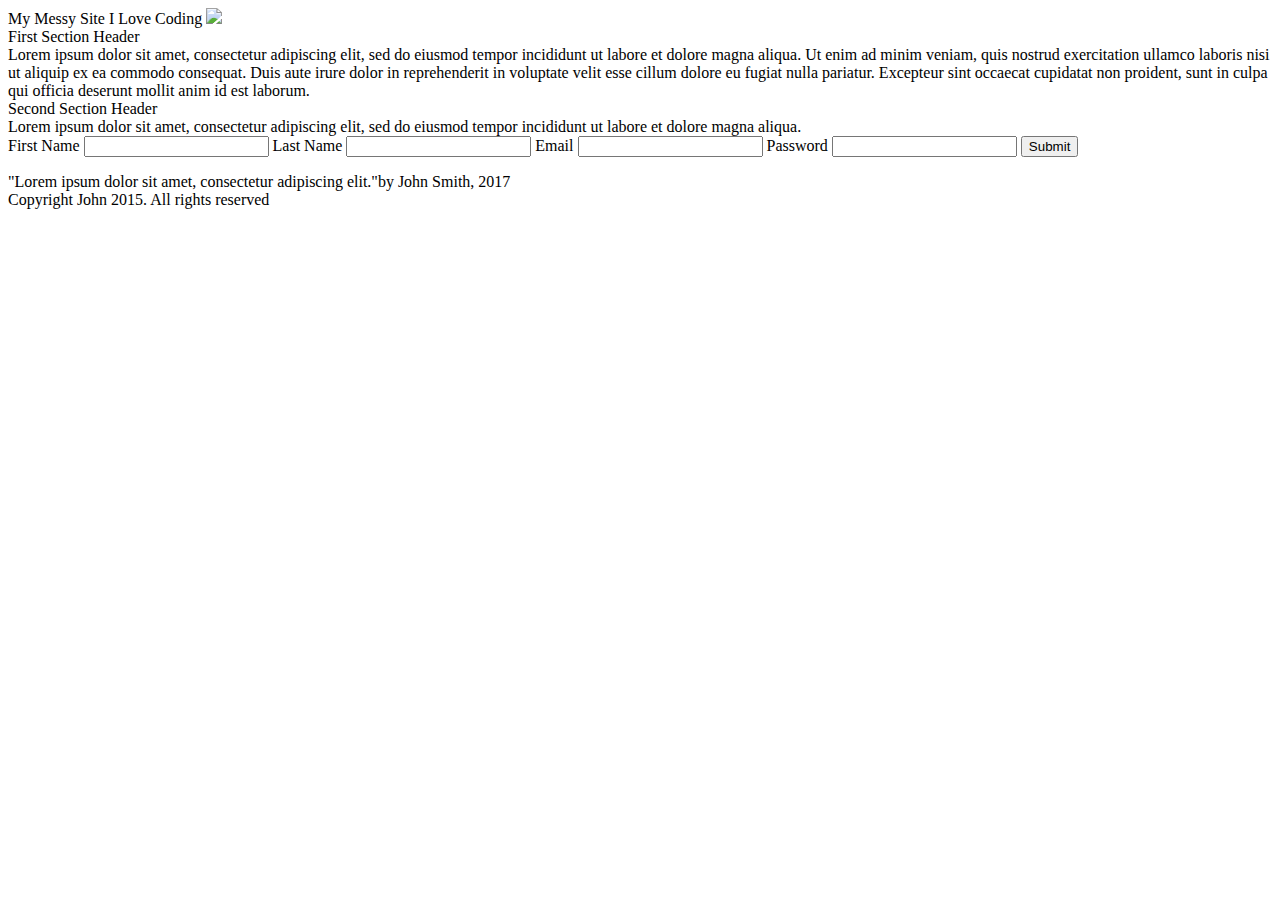
==== index.html @ 79e54e76 "reverts to previous commit after accidental push #21" ====
<html>
<head>
My Messy Site
<link href="style.css" />
</head>
<body>
<span>I Love Coding</span>
<img src="./catonkeyboard.jpeg" />
<div>
<div>
<span>First Section Header</span>
</div>
<span>Lorem ipsum dolor sit amet,
consectetur adipiscing elit,
sed do eiusmod tempor incididunt ut labore et dolore magna aliqua.
Ut enim ad minim veniam, quis nostrud exercitation ullamco laboris nisi ut aliquip ex ea commodo consequat.
Duis aute irure dolor in reprehenderit in voluptate velit esse cillum dolore eu fugiat nulla pariatur.
Excepteur sint occaecat cupidatat non proident, sunt in culpa qui officia deserunt mollit anim id est laborum.
</span>
</div>
<div>
<div>
<span>Second Section Header</span>
</div>
<span>Lorem ipsum dolor sit amet,
consectetur adipiscing elit,
sed do eiusmod tempor incididunt ut labore et dolore magna aliqua.
</div>
<form action="/" method="post">
First Name
<input type="text"/>
Last Name
<input type="text"/>
Email
<input type="email"/>
Password
<input type="password"/>
<button type="submit"/>
Submit
</button>
</form>
<div>"Lorem ipsum dolor sit amet,
consectetur adipiscing elit."<span>by John Smith, 2017</span></div>
<div>Copyright John 2015. All rights reserved</div>
</body>
</html>
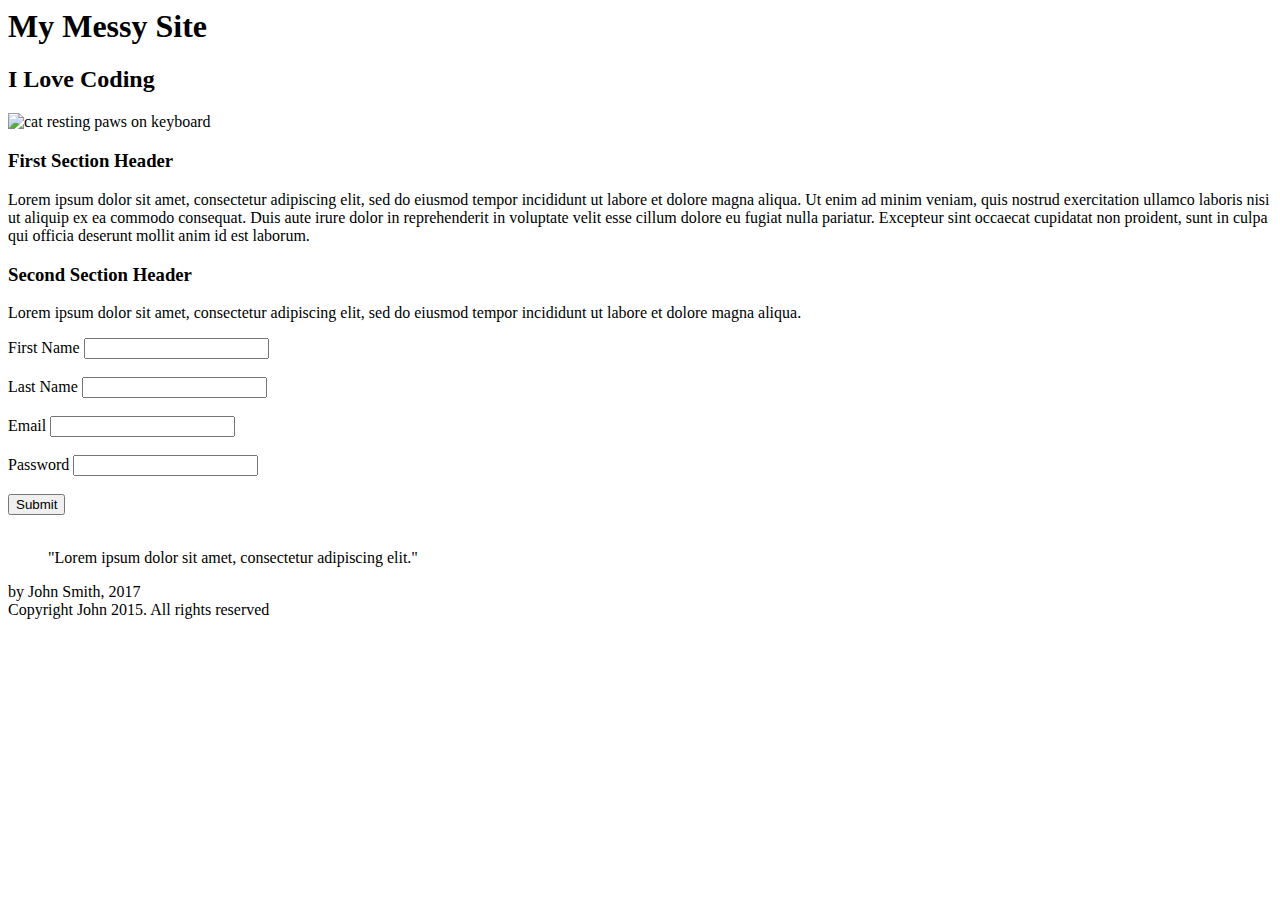
==== commit 48dc6dfc: "Fix form layout; add lang attribute to HTML" ====
--- a/index.html
+++ b/index.html
@@ -1,46 +1,51 @@
-<html>
+<html lang="en">
+
 <head>
-My Messy Site
-<link href="style.css" />
+ <title>A Messy Site</title>
+    <link href="style.css" />
 </head>
+
 <body>
-<span>I Love Coding</span>
-<img src="./catonkeyboard.jpeg" />
-<div>
-<div>
-<span>First Section Header</span>
-</div>
-<span>Lorem ipsum dolor sit amet,
-consectetur adipiscing elit,
-sed do eiusmod tempor incididunt ut labore et dolore magna aliqua.
-Ut enim ad minim veniam, quis nostrud exercitation ullamco laboris nisi ut aliquip ex ea commodo consequat.
-Duis aute irure dolor in reprehenderit in voluptate velit esse cillum dolore eu fugiat nulla pariatur.
-Excepteur sint occaecat cupidatat non proident, sunt in culpa qui officia deserunt mollit anim id est laborum.
-</span>
-</div>
-<div>
-<div>
-<span>Second Section Header</span>
-</div>
-<span>Lorem ipsum dolor sit amet,
-consectetur adipiscing elit,
-sed do eiusmod tempor incididunt ut labore et dolore magna aliqua.
-</div>
-<form action="/" method="post">
-First Name
-<input type="text"/>
-Last Name
-<input type="text"/>
-Email
-<input type="email"/>
-Password
-<input type="password"/>
-<button type="submit"/>
-Submit
-</button>
-</form>
-<div>"Lorem ipsum dolor sit amet,
-consectetur adipiscing elit."<span>by John Smith, 2017</span></div>
-<div>Copyright John 2015. All rights reserved</div>
+    <h1>My Messy Site</h1>
+    <h2>I Love Coding</h2>
+    <img src="./catonkeyboard.jpeg" alt='cat resting paws on keyboard'/>
+
+        <section>
+            <h3>First Section Header</h3>
+
+        <p>Lorem ipsum dolor sit amet, consectetur adipiscing elit, sed do eiusmod tempor incididunt ut labore et dolore magna
+            aliqua. Ut enim ad minim veniam, quis nostrud exercitation ullamco laboris nisi ut aliquip ex ea commodo consequat.
+            Duis aute irure dolor in reprehenderit in voluptate velit esse cillum dolore eu fugiat nulla pariatur. Excepteur
+            sint occaecat cupidatat non proident, sunt in culpa qui officia deserunt mollit anim id est laborum.
+        </p>
+    </section>
+
+        <section>
+            <h3>Second Section Header</h3>
+
+        <p>Lorem ipsum dolor sit amet, consectetur adipiscing elit, sed do eiusmod tempor incididunt ut labore et dolore magna
+            aliqua.</p>
+        </section>
+    <form action="/" method="post">
+        First Name
+        <input type="text" />
+        <br><br>
+        Last Name
+        <input type="text" />
+        <br><br>
+        Email
+        <input type="email" />
+        <br><br>
+        Password
+        <input type="password" />
+        <br><br>
+        <button type="submit" />Submit</button>
+        <br><br>
+    </form>
+    <blockquote>"Lorem ipsum dolor sit amet, consectetur adipiscing elit."</blockquote>
+        <span>by John Smith, 2017</span>
+
+    <footer>Copyright John 2015. All rights reserved</footer>
 </body>
+
 </html>
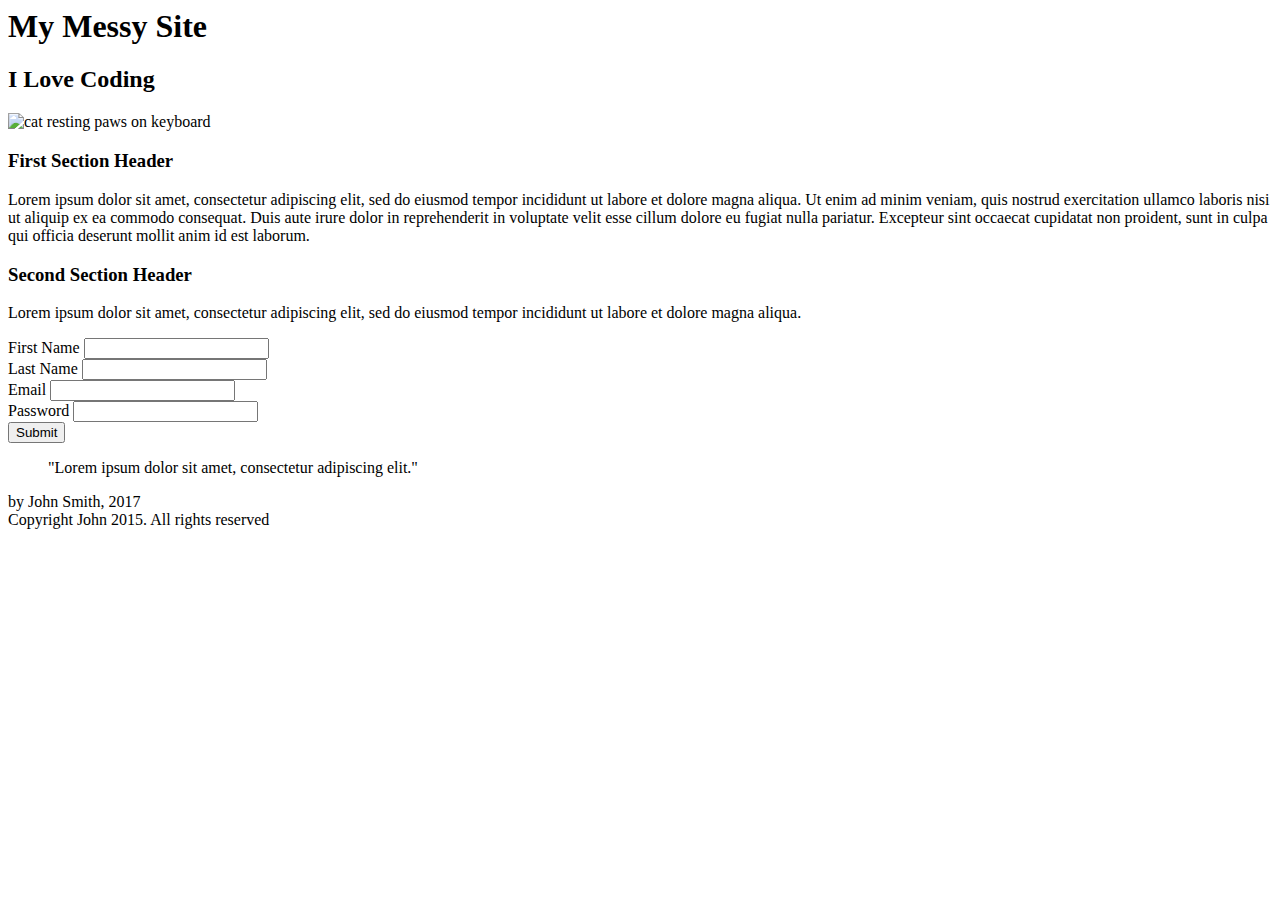
==== commit 51852915: "labels added for form input elements" ====
--- a/index.html
+++ b/index.html
@@ -1,51 +1,55 @@
-<html lang="en">
+<html lang="en-GB">
 
 <head>
- <title>A Messy Site</title>
+    <title>A Clean Site</title>
     <link href="style.css" />
 </head>
 
 <body>
     <h1>My Messy Site</h1>
     <h2>I Love Coding</h2>
-    <img src="./catonkeyboard.jpeg" alt='cat resting paws on keyboard'/>
+    <img src="./catonkeyboard.jpeg" alt='cat resting paws on keyboard' />
 
-        <section>
-            <h3>First Section Header</h3>
+    <section>
+        <h3>First Section Header</h3>
 
-        <p>Lorem ipsum dolor sit amet, consectetur adipiscing elit, sed do eiusmod tempor incididunt ut labore et dolore magna
-            aliqua. Ut enim ad minim veniam, quis nostrud exercitation ullamco laboris nisi ut aliquip ex ea commodo consequat.
-            Duis aute irure dolor in reprehenderit in voluptate velit esse cillum dolore eu fugiat nulla pariatur. Excepteur
+        <p>Lorem ipsum dolor sit amet, consectetur adipiscing elit, sed do eiusmod tempor incididunt ut labore et dolore
+            magna
+            aliqua. Ut enim ad minim veniam, quis nostrud exercitation ullamco laboris nisi ut aliquip ex ea commodo
+            consequat.
+            Duis aute irure dolor in reprehenderit in voluptate velit esse cillum dolore eu fugiat nulla pariatur.
+            Excepteur
             sint occaecat cupidatat non proident, sunt in culpa qui officia deserunt mollit anim id est laborum.
         </p>
     </section>
 
-        <section>
-            <h3>Second Section Header</h3>
+    <section>
+        <h3>Second Section Header</h3>
 
-        <p>Lorem ipsum dolor sit amet, consectetur adipiscing elit, sed do eiusmod tempor incididunt ut labore et dolore magna
+        <p>Lorem ipsum dolor sit amet, consectetur adipiscing elit, sed do eiusmod tempor incididunt ut labore et dolore
+            magna
             aliqua.</p>
-        </section>
+    </section>
     <form action="/" method="post">
-        First Name
-        <input type="text" />
-        <br><br>
-        Last Name
-        <input type="text" />
-        <br><br>
-        Email
-        <input type="email" />
-        <br><br>
-        Password
-        <input type="password" />
-        <br><br>
-        <button type="submit" />Submit</button>
-        <br><br>
+        <label for='first-name'>First Name
+        <input name='first-name' type="text" /></label>
+        <br>
+        <label for='last-name'>Last Name
+        <input name='last-name' type="text" /></label>
+        <br>
+        <label for='email'>Email
+        <input name='email' type="email" /></label>
+        <br>
+        <label for='password'>Password
+        <input name='password' type="password" /></label>
+        <br>
+        <button type="submit">Submit
+        </button>
     </form>
     <blockquote>"Lorem ipsum dolor sit amet, consectetur adipiscing elit."</blockquote>
-        <span>by John Smith, 2017</span>
+    <span>by John Smith, 2017</span>
 
     <footer>Copyright John 2015. All rights reserved</footer>
 </body>
 
-</html>
+</html>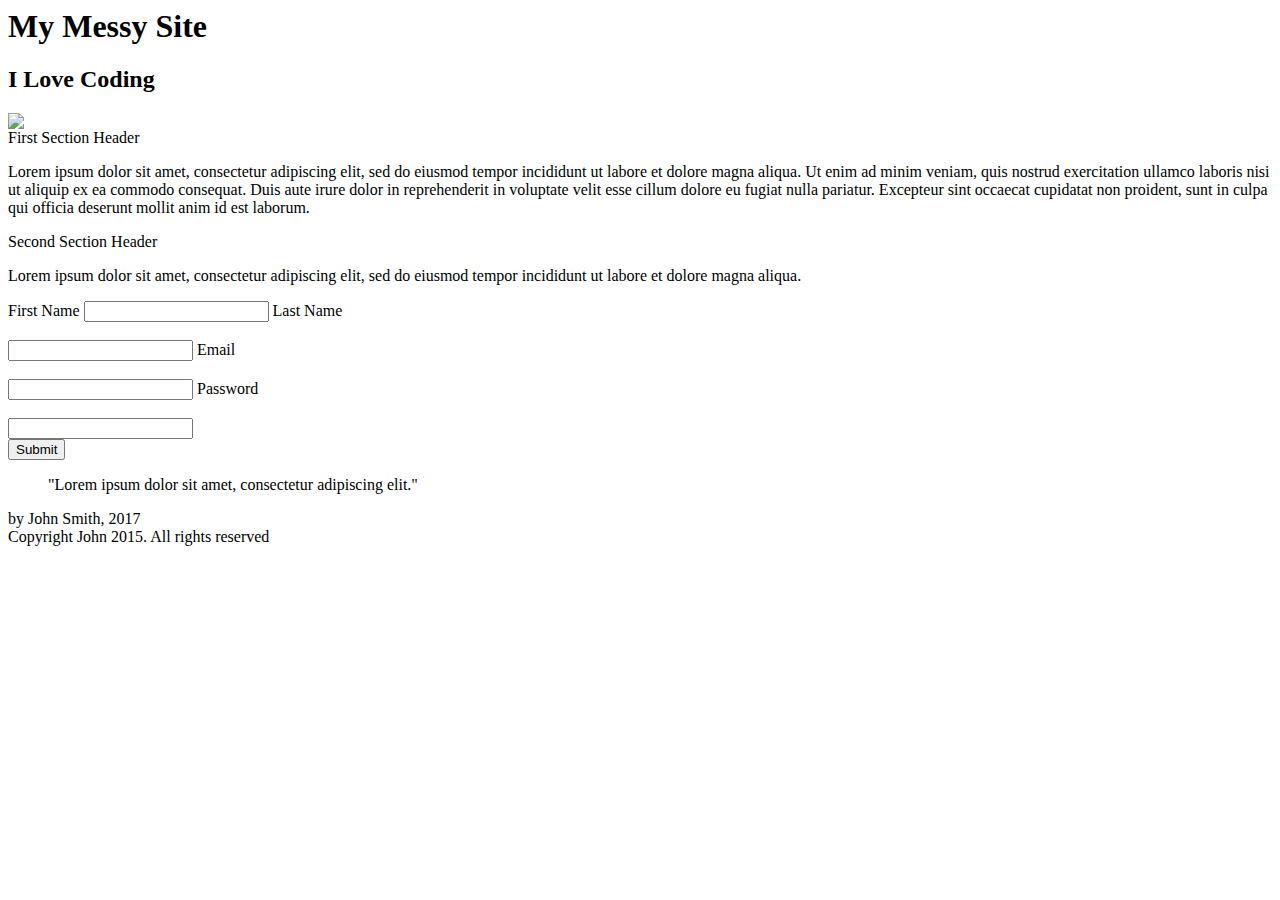
==== commit 3aa871dd: "Replace headings with divs" ====
--- a/index.html
+++ b/index.html
@@ -1,54 +1,47 @@
-<html lang="en-GB">
+<html>
 
 <head>
-    <title>A Clean Site</title>
+ <title>A Messy Site</title>
     <link href="style.css" />
 </head>
 
 <body>
     <h1>My Messy Site</h1>
     <h2>I Love Coding</h2>
-    <img src="./catonkeyboard.jpeg" alt='cat resting paws on keyboard' />
-
-    <section>
-        <h3>First Section Header</h3>
-
-        <p>Lorem ipsum dolor sit amet, consectetur adipiscing elit, sed do eiusmod tempor incididunt ut labore et dolore
-            magna
-            aliqua. Ut enim ad minim veniam, quis nostrud exercitation ullamco laboris nisi ut aliquip ex ea commodo
-            consequat.
-            Duis aute irure dolor in reprehenderit in voluptate velit esse cillum dolore eu fugiat nulla pariatur.
-            Excepteur
+    <img src="./catonkeyboard.jpeg" />
+    
+        <div>
+            <div>First Section Header</div>
+    
+        <p>Lorem ipsum dolor sit amet, consectetur adipiscing elit, sed do eiusmod tempor incididunt ut labore et dolore magna
+            aliqua. Ut enim ad minim veniam, quis nostrud exercitation ullamco laboris nisi ut aliquip ex ea commodo consequat.
+            Duis aute irure dolor in reprehenderit in voluptate velit esse cillum dolore eu fugiat nulla pariatur. Excepteur
             sint occaecat cupidatat non proident, sunt in culpa qui officia deserunt mollit anim id est laborum.
         </p>
-    </section>
-
-    <section>
-        <h3>Second Section Header</h3>
-
-        <p>Lorem ipsum dolor sit amet, consectetur adipiscing elit, sed do eiusmod tempor incididunt ut labore et dolore
-            magna
+    </div>
+    
+        <div>
+            <div>Second Section Header</div>
+    
+        <p>Lorem ipsum dolor sit amet, consectetur adipiscing elit, sed do eiusmod tempor incididunt ut labore et dolore magna
             aliqua.</p>
-    </section>
+        </div>
     <form action="/" method="post">
-        <label for='first-name'>First Name
-        <input name='first-name' type="text" /></label>
+        First Name
+        <input type="text" /> Last Name
+        <br><br>
+        <input type="text" /> Email
+        <br><br>
+        <input type="email" /> Password
+        <br><br>
+        <input type="password" />
         <br>
-        <label for='last-name'>Last Name
-        <input name='last-name' type="text" /></label>
-        <br>
-        <label for='email'>Email
-        <input name='email' type="email" /></label>
-        <br>
-        <label for='password'>Password
-        <input name='password' type="password" /></label>
-        <br>
-        <button type="submit">Submit
+        <button type="submit" /> Submit
         </button>
     </form>
     <blockquote>"Lorem ipsum dolor sit amet, consectetur adipiscing elit."</blockquote>
-    <span>by John Smith, 2017</span>
-
+        <span>by John Smith, 2017</span>
+    
     <footer>Copyright John 2015. All rights reserved</footer>
 </body>
 
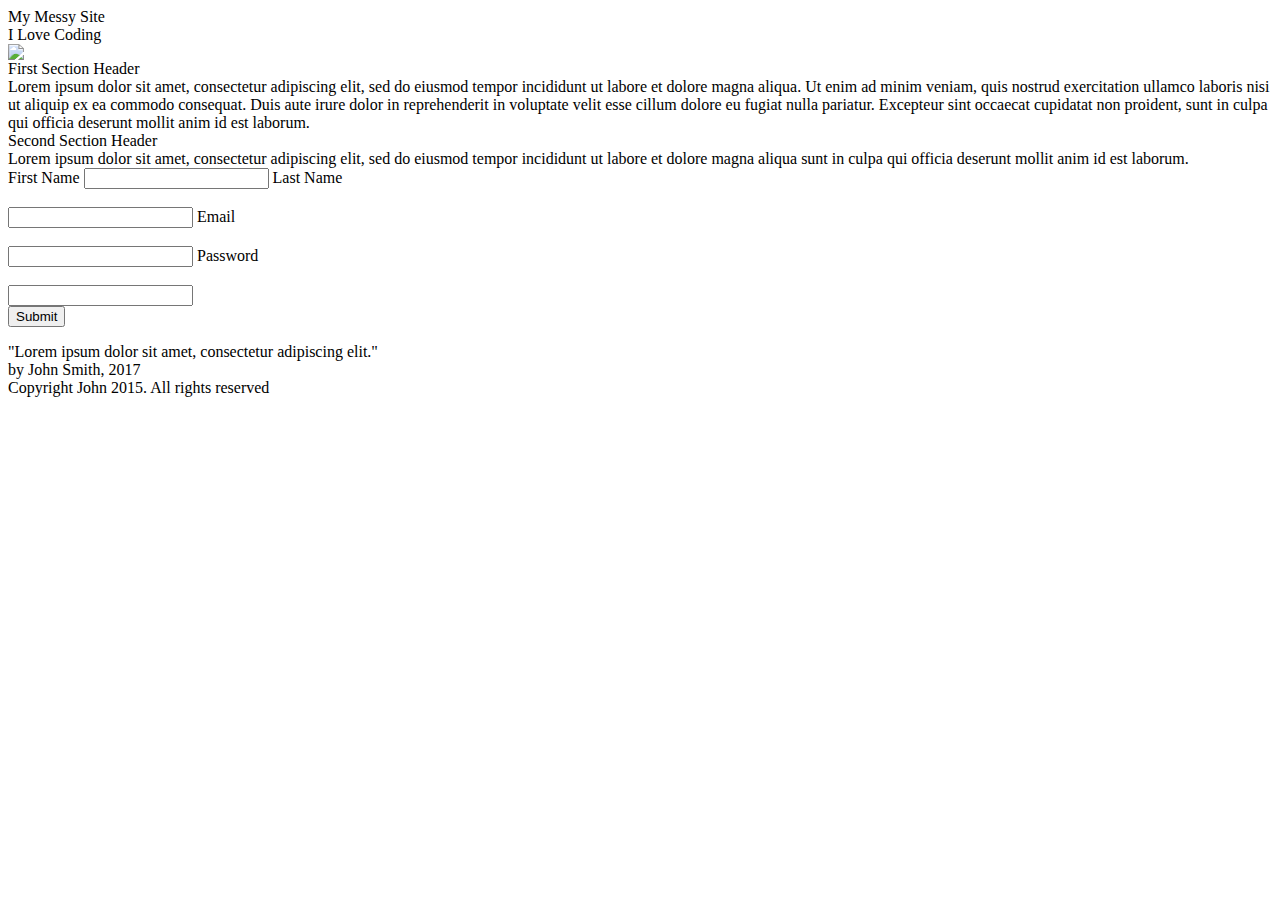
==== commit f1472d09: "Remove site title" ====
--- a/index.html
+++ b/index.html
@@ -1,30 +1,29 @@
 <html>
 
 <head>
- <title>A Messy Site</title>
     <link href="style.css" />
 </head>
 
 <body>
-    <h1>My Messy Site</h1>
-    <h2>I Love Coding</h2>
+    <div>My Messy Site</div>
+    <div>I Love Coding</div>
     <img src="./catonkeyboard.jpeg" />
     
         <div>
             <div>First Section Header</div>
     
-        <p>Lorem ipsum dolor sit amet, consectetur adipiscing elit, sed do eiusmod tempor incididunt ut labore et dolore magna
+        <div>Lorem ipsum dolor sit amet, consectetur adipiscing elit, sed do eiusmod tempor incididunt ut labore et dolore magna
             aliqua. Ut enim ad minim veniam, quis nostrud exercitation ullamco laboris nisi ut aliquip ex ea commodo consequat.
             Duis aute irure dolor in reprehenderit in voluptate velit esse cillum dolore eu fugiat nulla pariatur. Excepteur
             sint occaecat cupidatat non proident, sunt in culpa qui officia deserunt mollit anim id est laborum.
-        </p>
+        </div>
     </div>
     
         <div>
             <div>Second Section Header</div>
     
-        <p>Lorem ipsum dolor sit amet, consectetur adipiscing elit, sed do eiusmod tempor incididunt ut labore et dolore magna
-            aliqua.</p>
+        <div>Lorem ipsum dolor sit amet, consectetur adipiscing elit, sed do eiusmod tempor incididunt ut labore et dolore magna
+            aliqua sunt in culpa qui officia deserunt mollit anim id est laborum.</div>
         </div>
     <form action="/" method="post">
         First Name
@@ -39,10 +38,10 @@
         <button type="submit" /> Submit
         </button>
     </form>
-    <blockquote>"Lorem ipsum dolor sit amet, consectetur adipiscing elit."</blockquote>
+    <div>"Lorem ipsum dolor sit amet, consectetur adipiscing elit."</div>
         <span>by John Smith, 2017</span>
     
-    <footer>Copyright John 2015. All rights reserved</footer>
+    <div>Copyright John 2015. All rights reserved</div>
 </body>
 
 </html>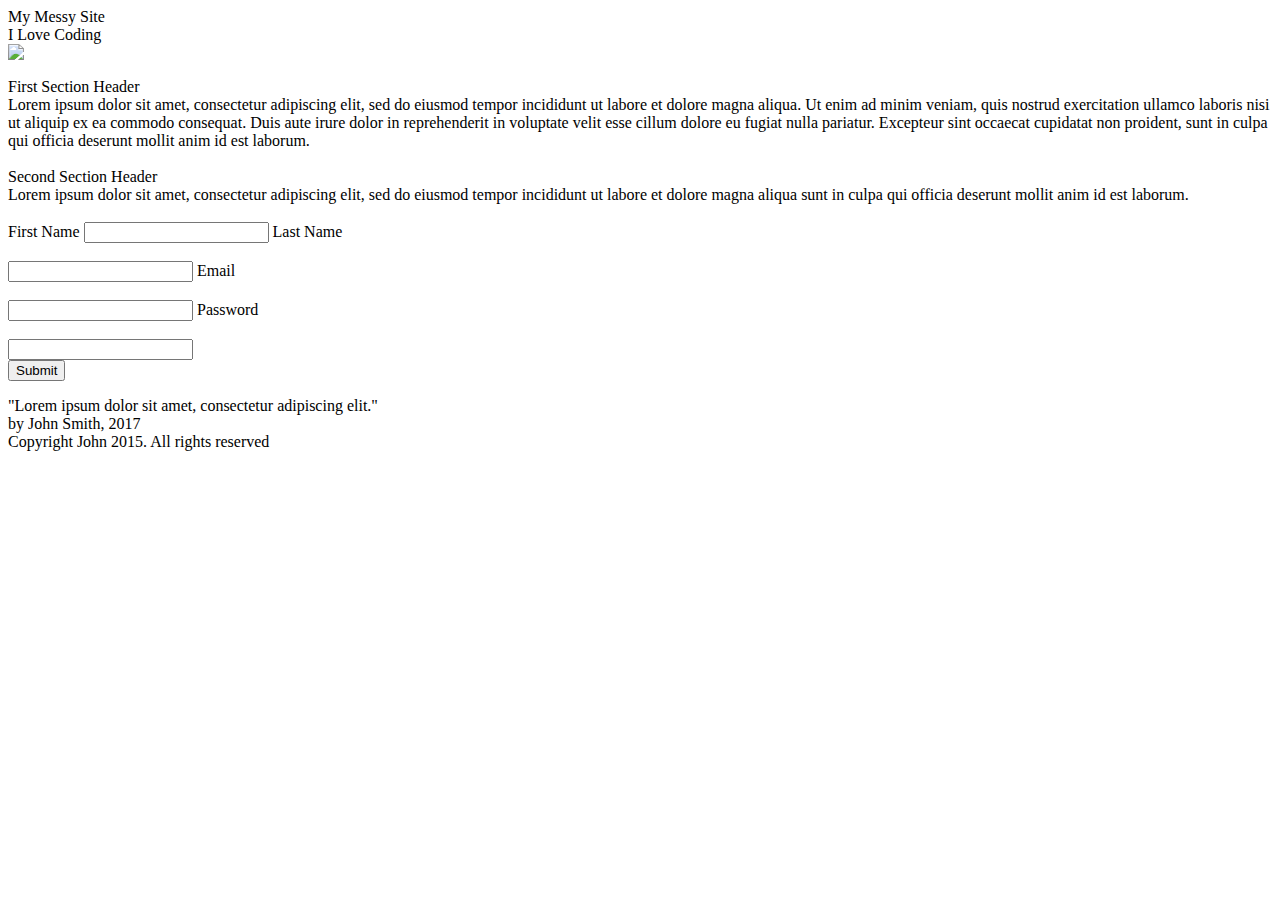
==== commit 91256e54: "Add break tags for spacing" ====
--- a/index.html
+++ b/index.html
@@ -8,6 +8,7 @@
     <div>My Messy Site</div>
     <div>I Love Coding</div>
     <img src="./catonkeyboard.jpeg" />
+<br><br>
     
         <div>
             <div>First Section Header</div>
@@ -18,13 +19,14 @@
             sint occaecat cupidatat non proident, sunt in culpa qui officia deserunt mollit anim id est laborum.
         </div>
     </div>
-    
+    <br>
         <div>
             <div>Second Section Header</div>
     
         <div>Lorem ipsum dolor sit amet, consectetur adipiscing elit, sed do eiusmod tempor incididunt ut labore et dolore magna
             aliqua sunt in culpa qui officia deserunt mollit anim id est laborum.</div>
         </div>
+        <br>
     <form action="/" method="post">
         First Name
         <input type="text" /> Last Name
